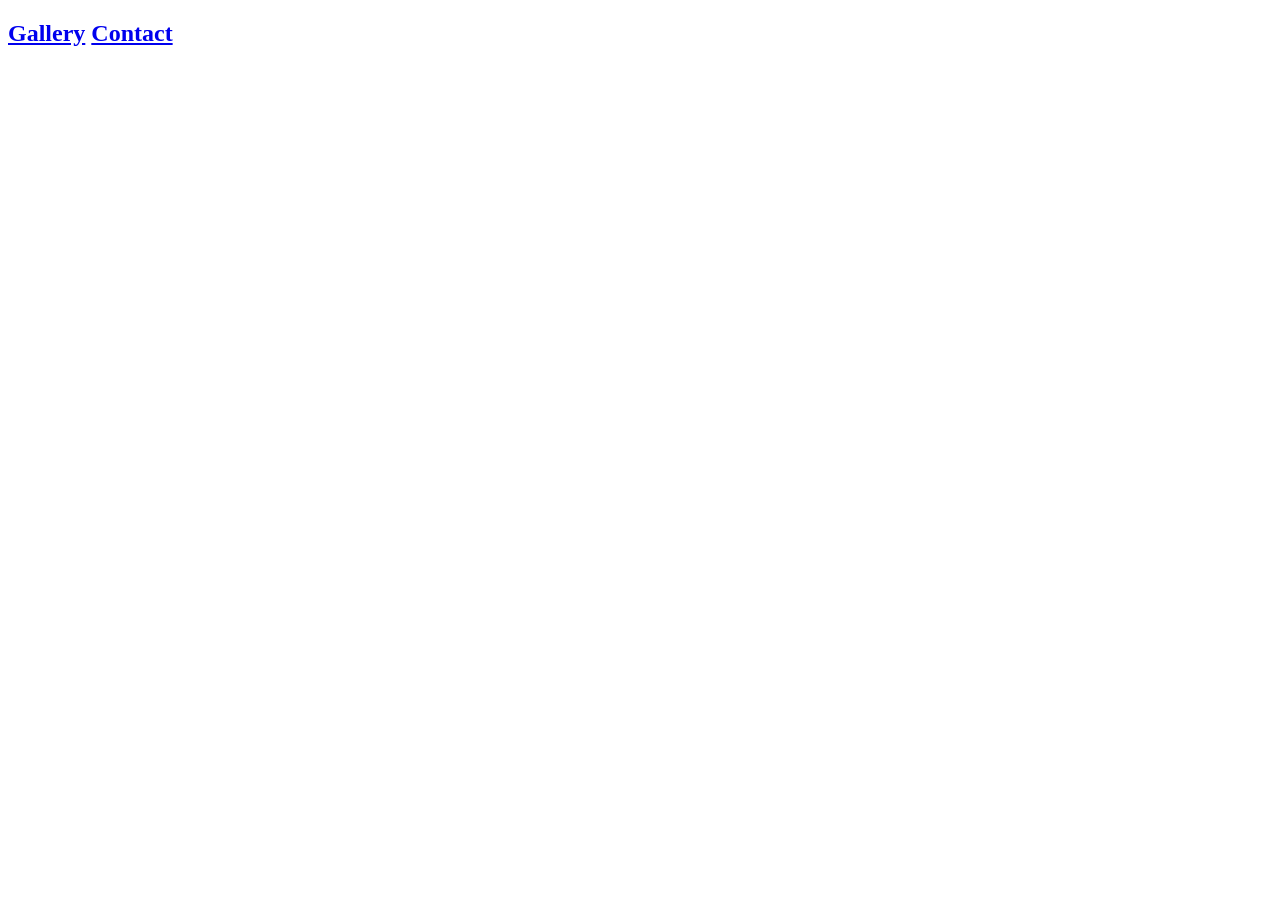
==== Index.html @ 0dd6f31f "navigation links" ====
<!DOCTYPE html>
<html>
    <head></head>
    <body>
        <nav class="nav"> <!--1st div for navigation-->
            <h1>
                <a href="Gallery.html">Gallery</a>
                <a href="Contact.html">Contact</a>
            </h1>
        </nav>
    </body>
</html>
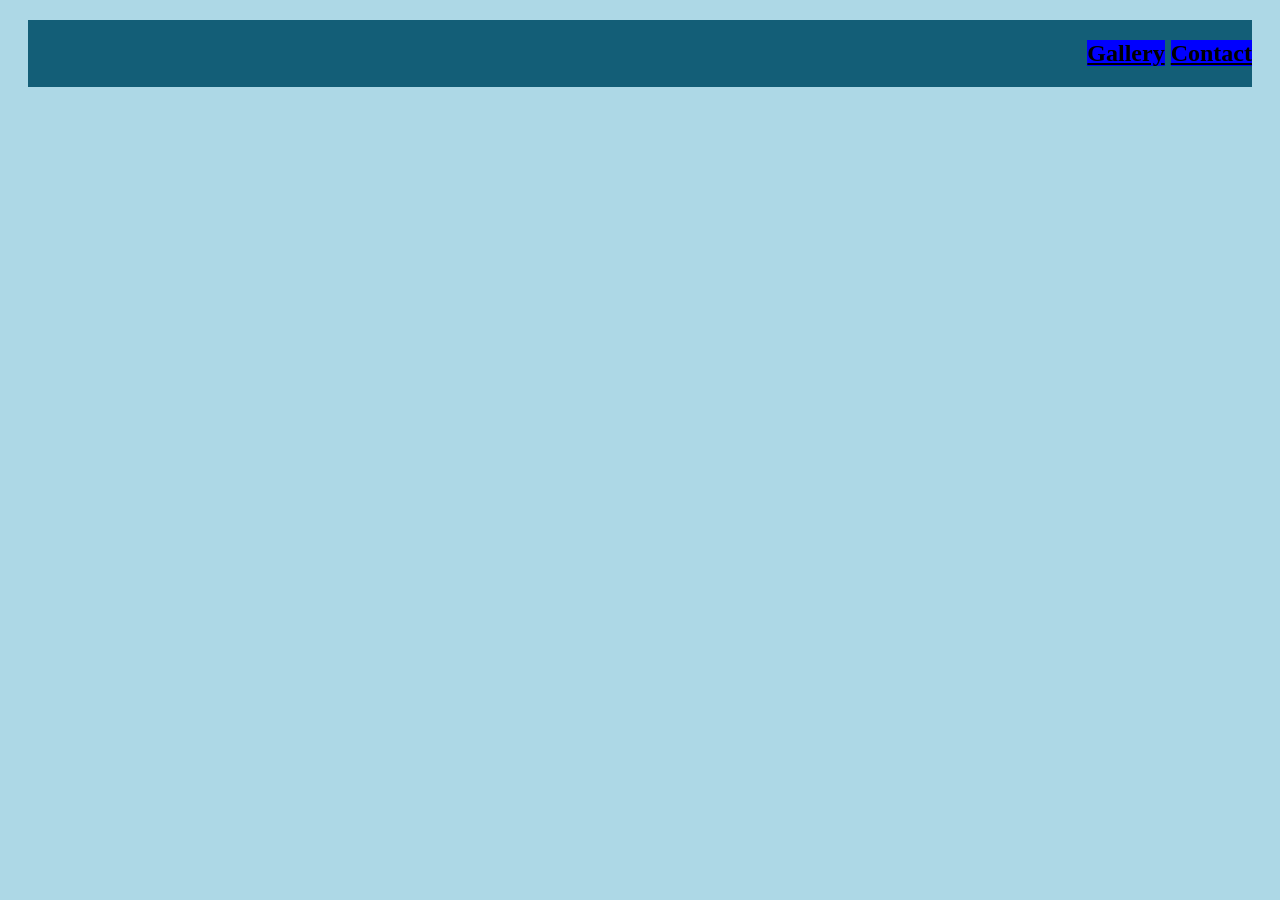
==== commit d66f7a71: "added css to navigation" ====
--- a/Index.html
+++ b/Index.html
@@ -1,12 +1,19 @@
 <!DOCTYPE html>
 <html>
-    <head></head>
+    <head>
+        <title>HOMEPAGE</title>
+        <link rel="stylesheet" href="index.css"> <!--linking the css-->
+    </head>
     <body>
-        <nav class="nav"> <!--1st div for navigation-->
-            <h1>
-                <a href="Gallery.html">Gallery</a>
-                <a href="Contact.html">Contact</a>
-            </h1>
-        </nav>
+        <div class="ibody"> <!--div main body-->
+            
+            <nav class="nav"> <!--1st div for navigation-->
+                <h1>
+                    <a href="#">Gallery</a>
+                    <a href="#">Contact</a>
+                </h1>
+            </nav>
+
+        </div>
     </body>
 </html>
--- a/index.css
+++ b/index.css
@@ -0,0 +1,21 @@
+/*Index css*/
+/*Navigation of home page*/
+body{
+    background-color: lightblue;
+}
+.nav{
+    display: flex;
+    flex-direction: row;
+    justify-content: flex-end;
+    margin: 20px 20px 20px 20px;
+    background-color: rgb(19, 94, 119);
+    
+}
+/*links css*/
+.nav a{
+    color: black;
+    background-color: blue;
+}
+.nav a:hover{
+    color: brown;
+}
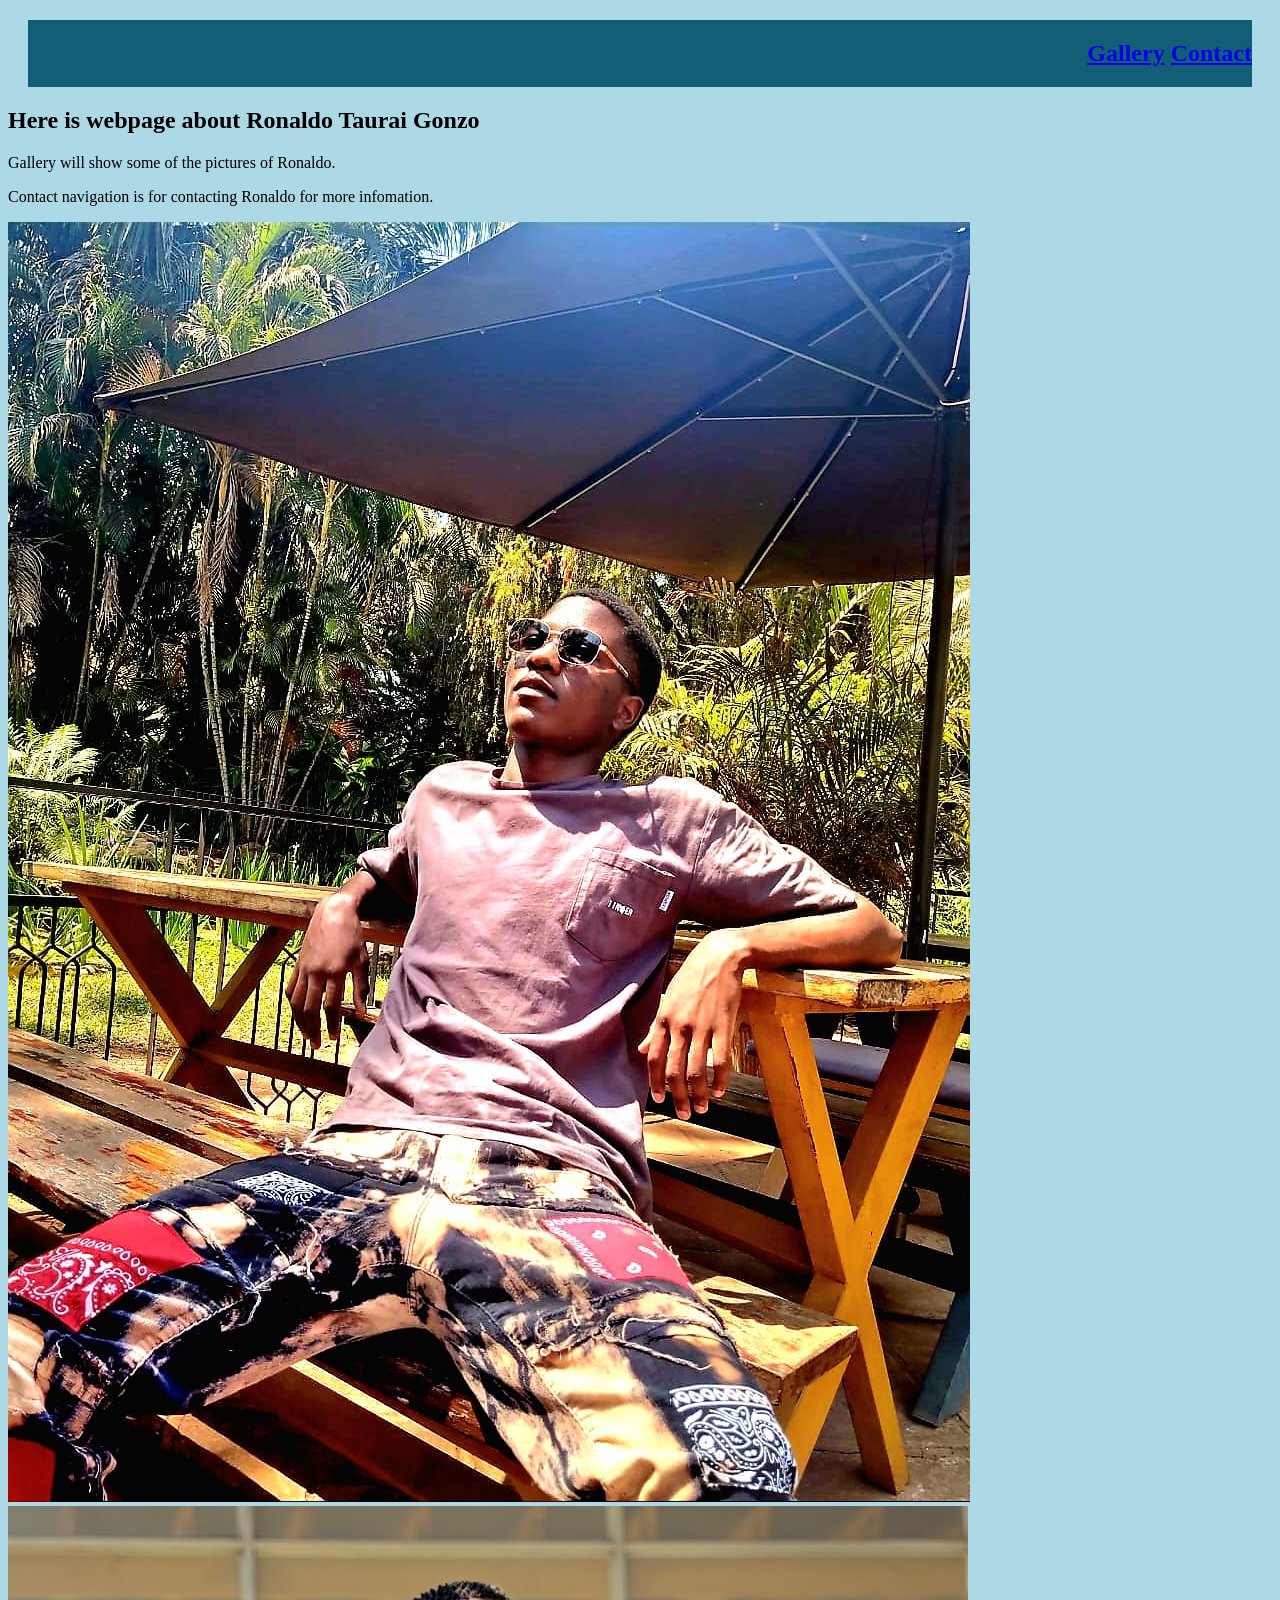
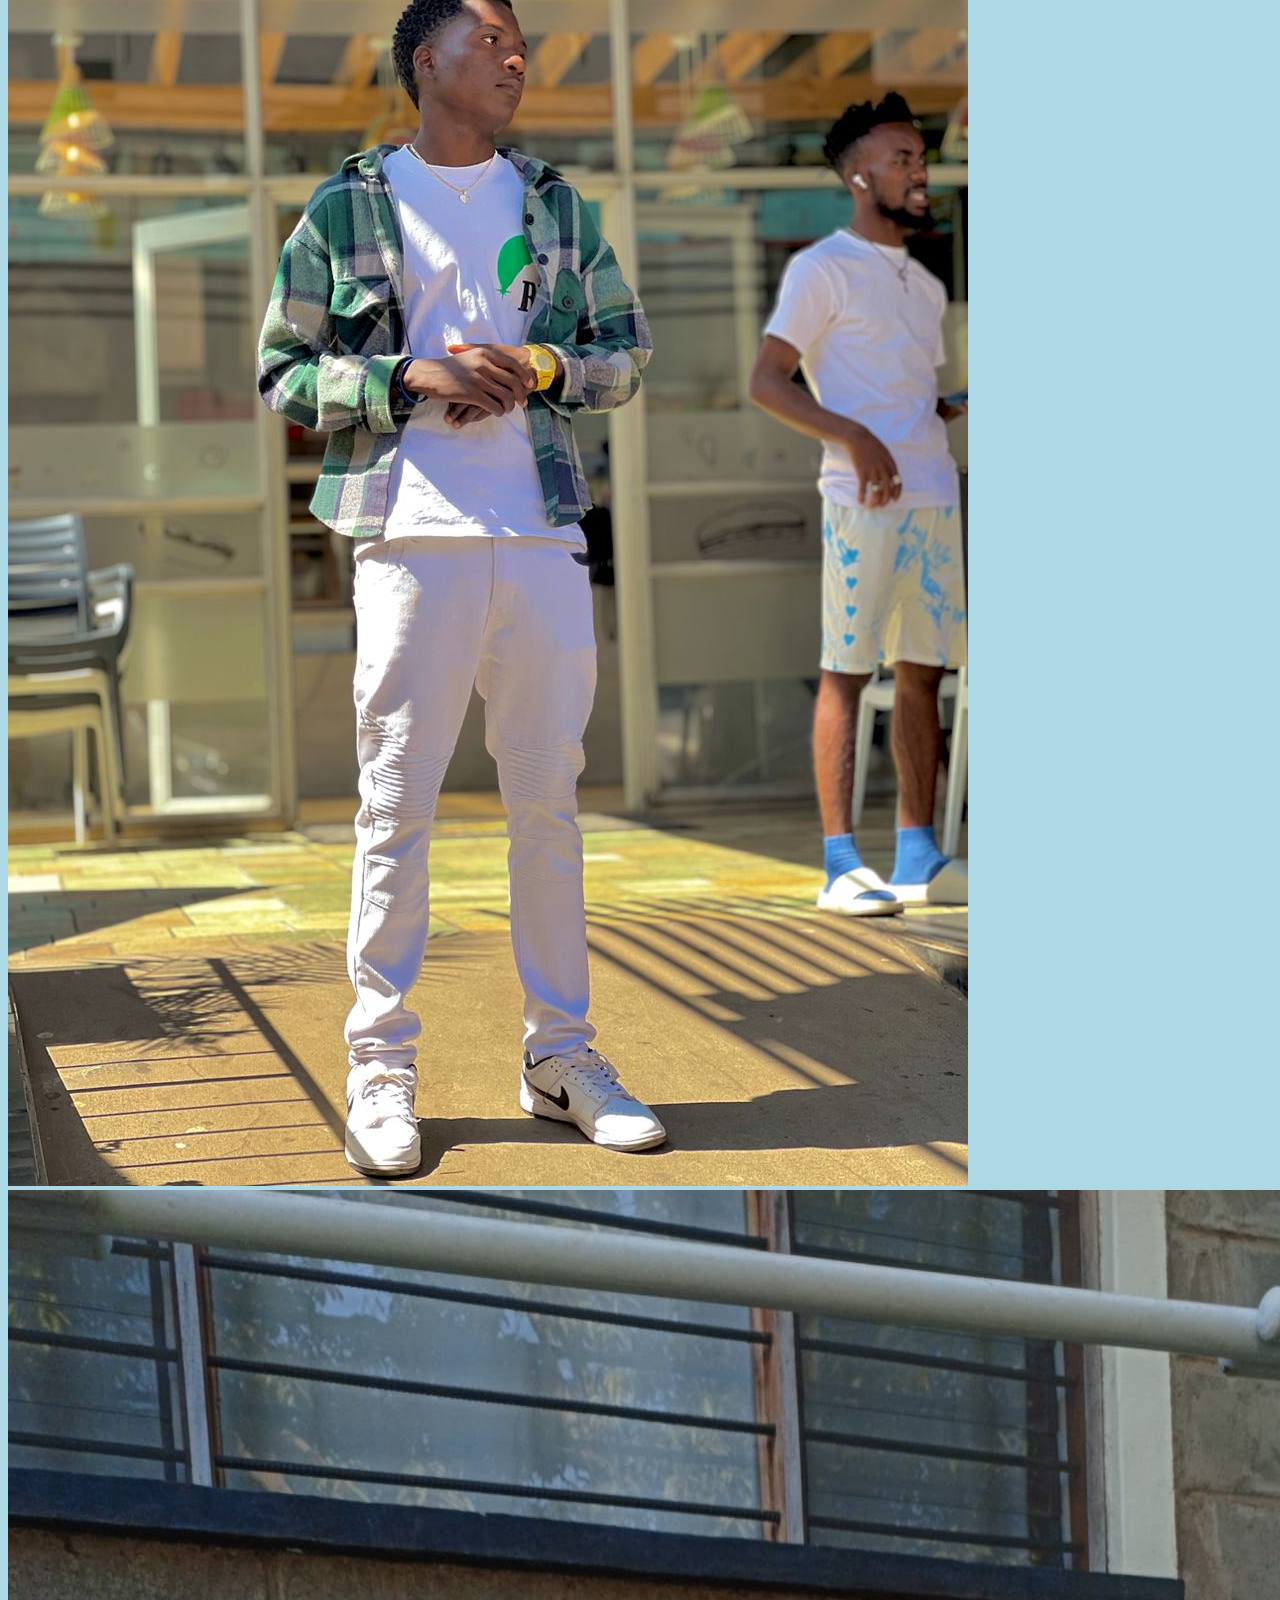
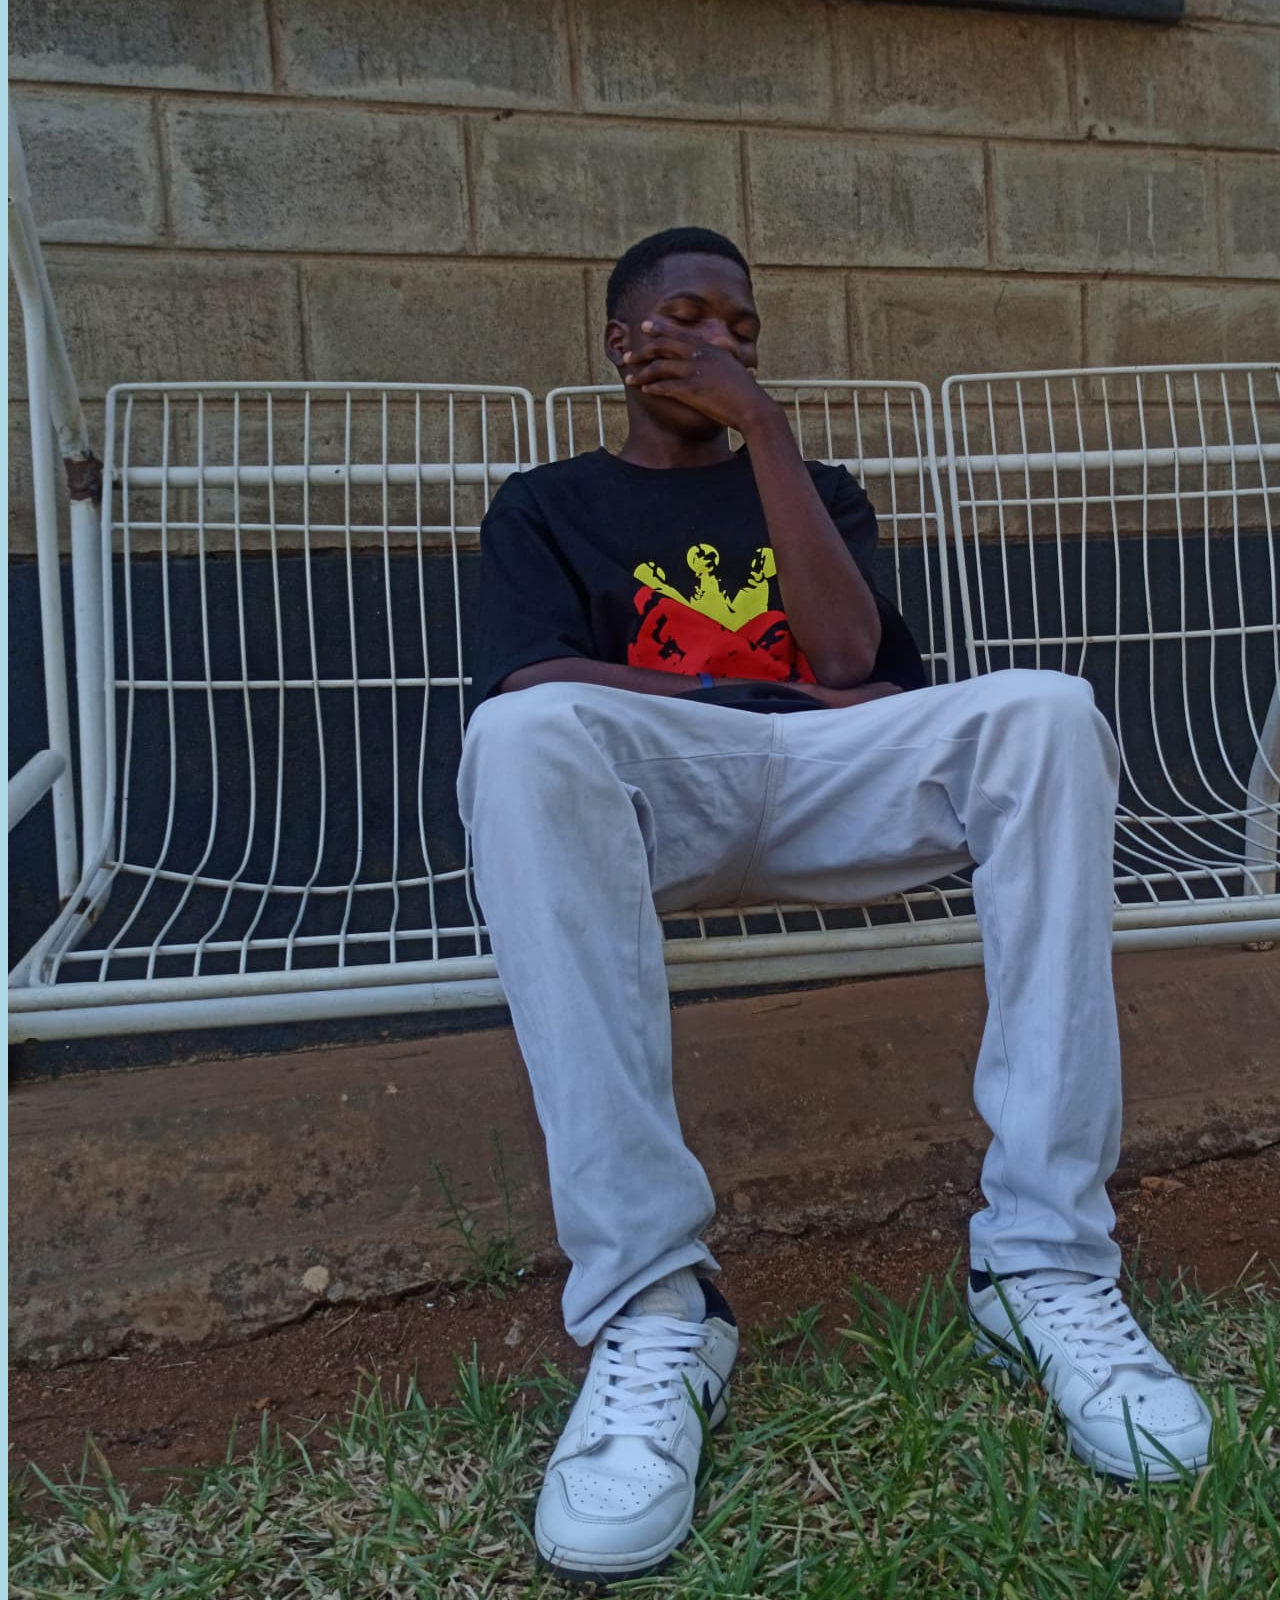
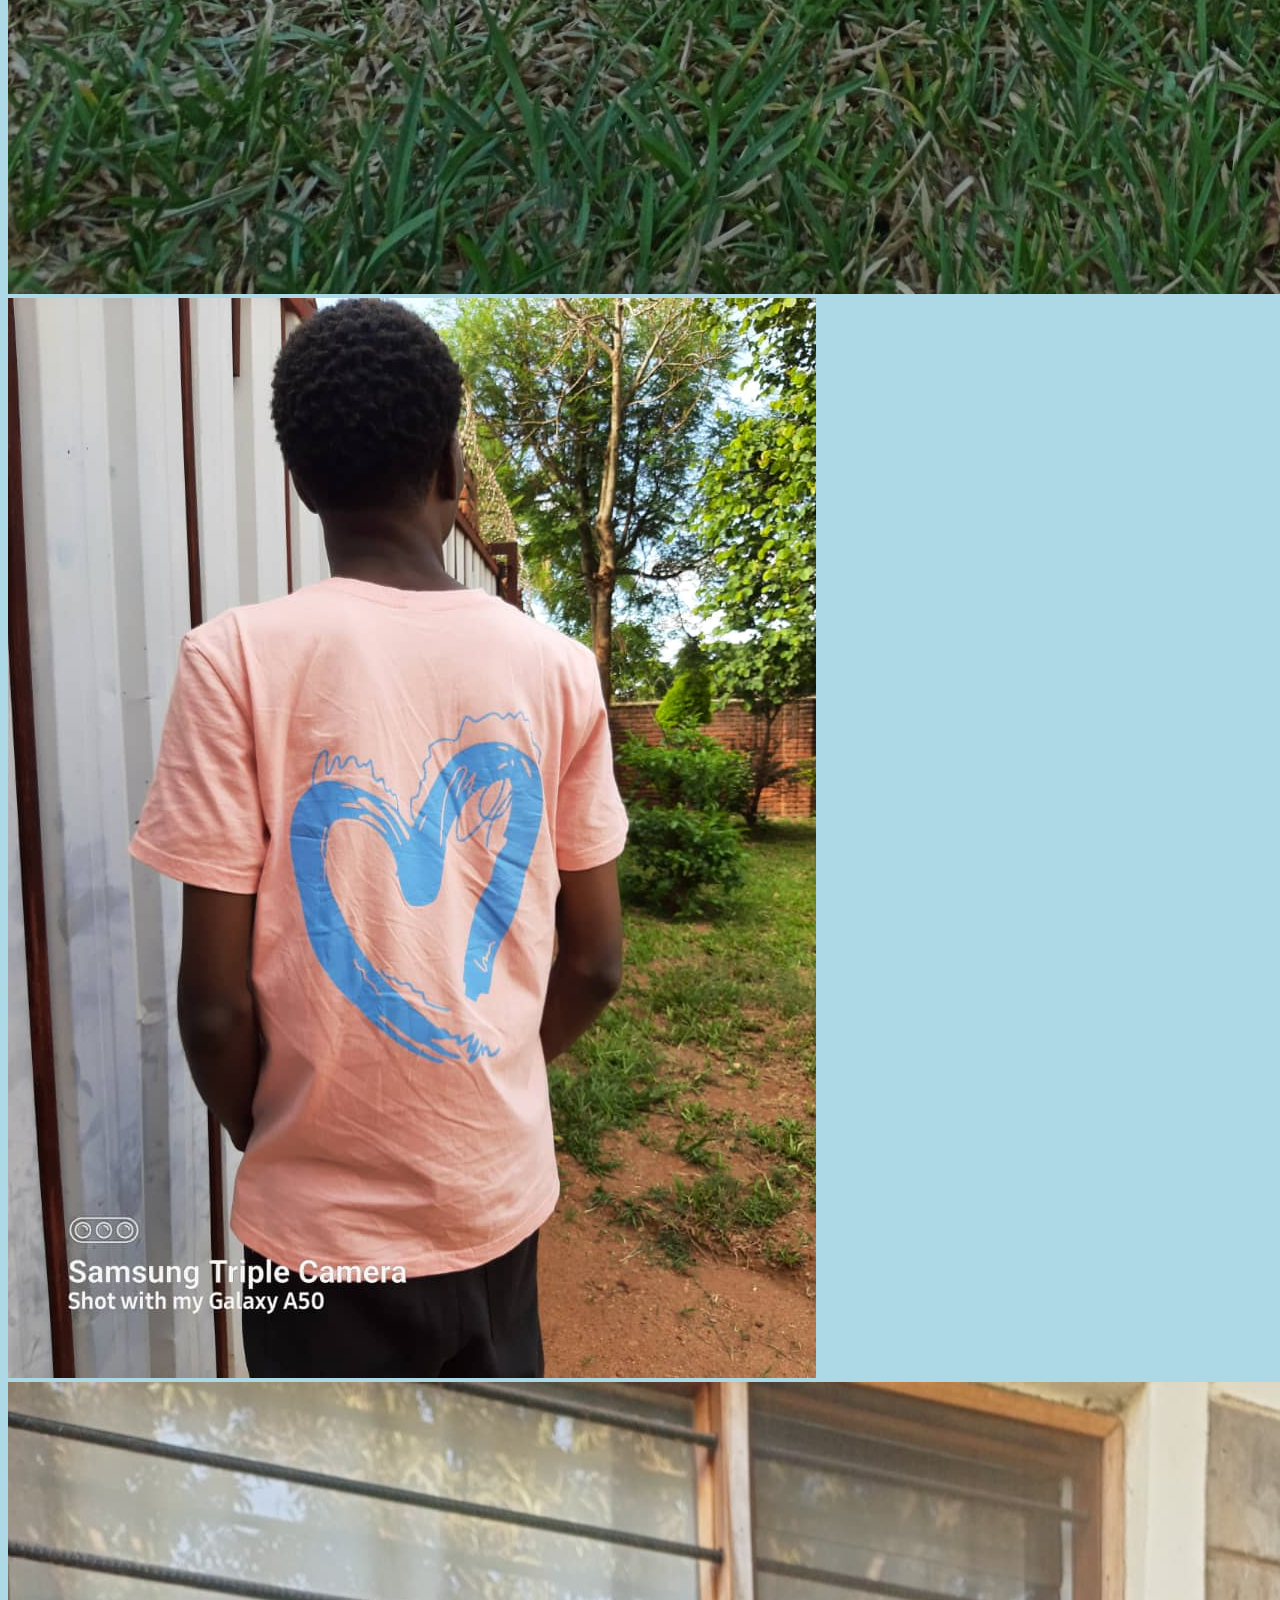
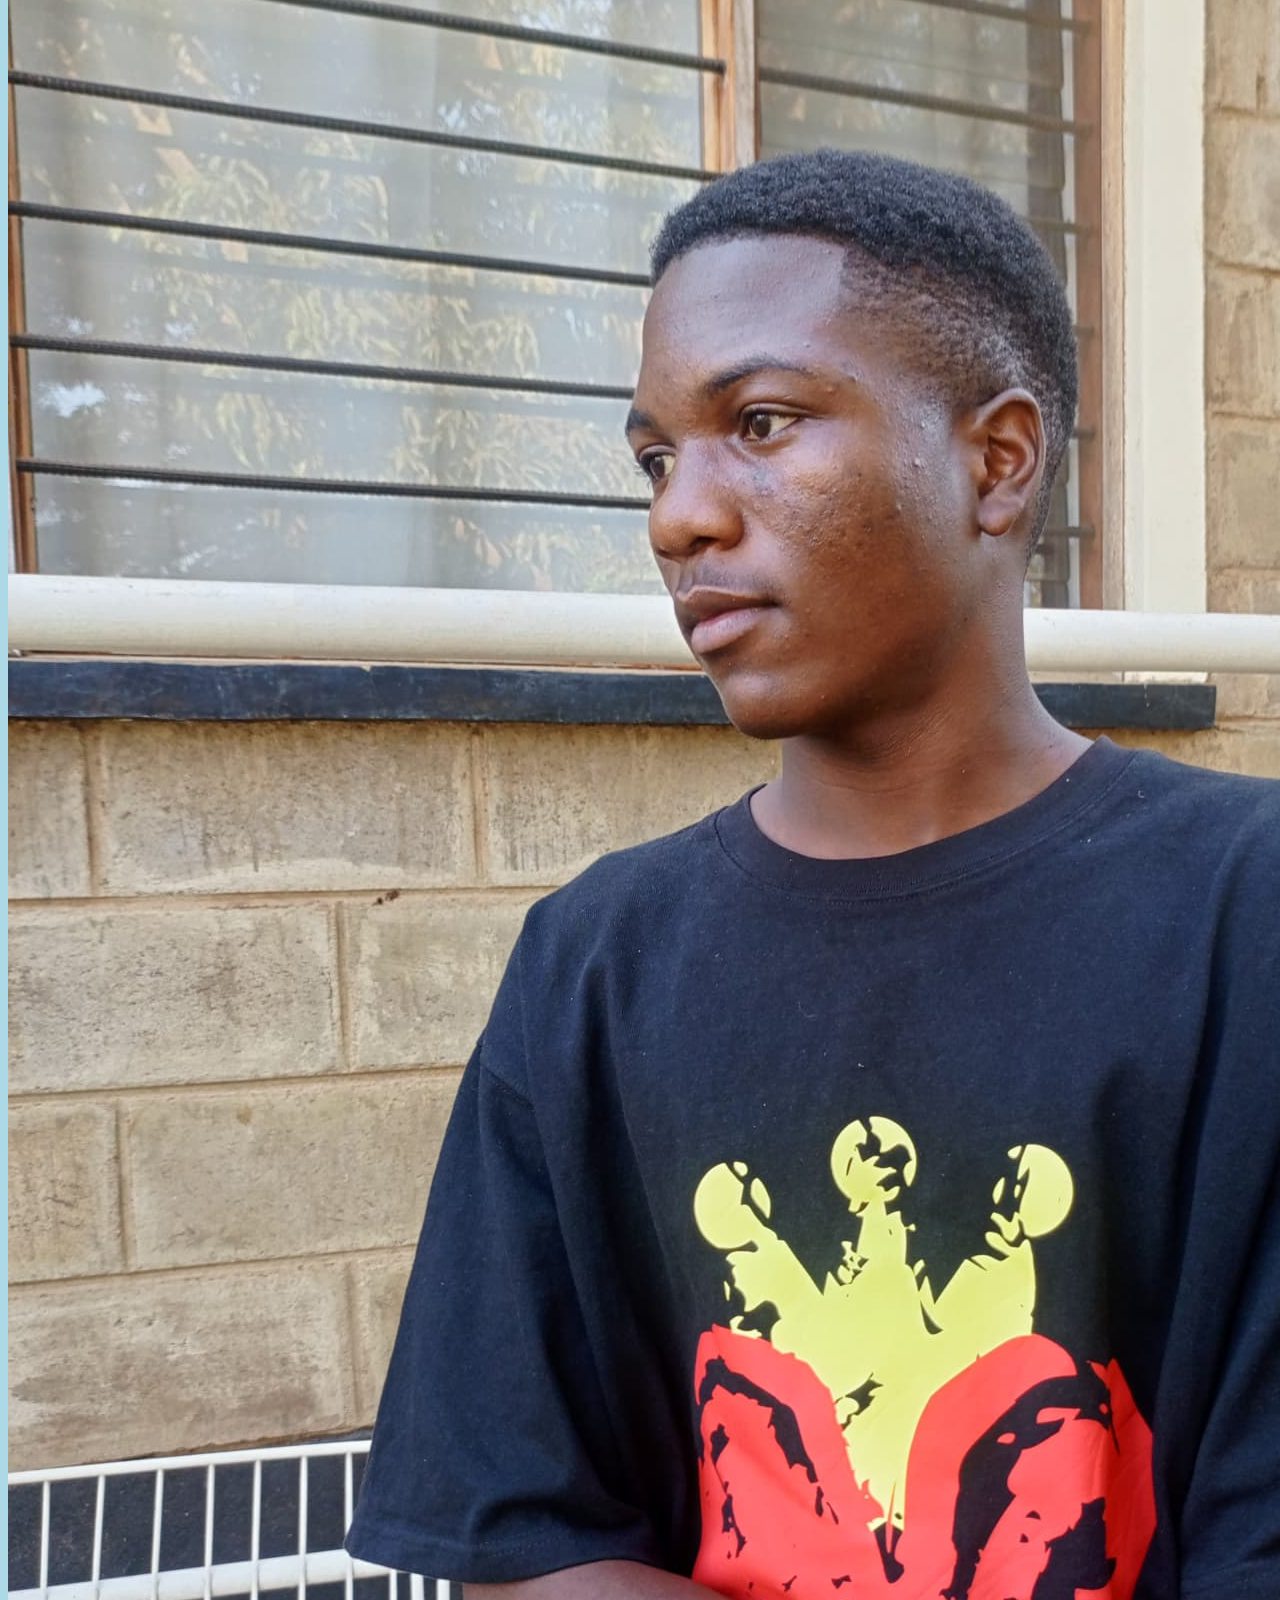
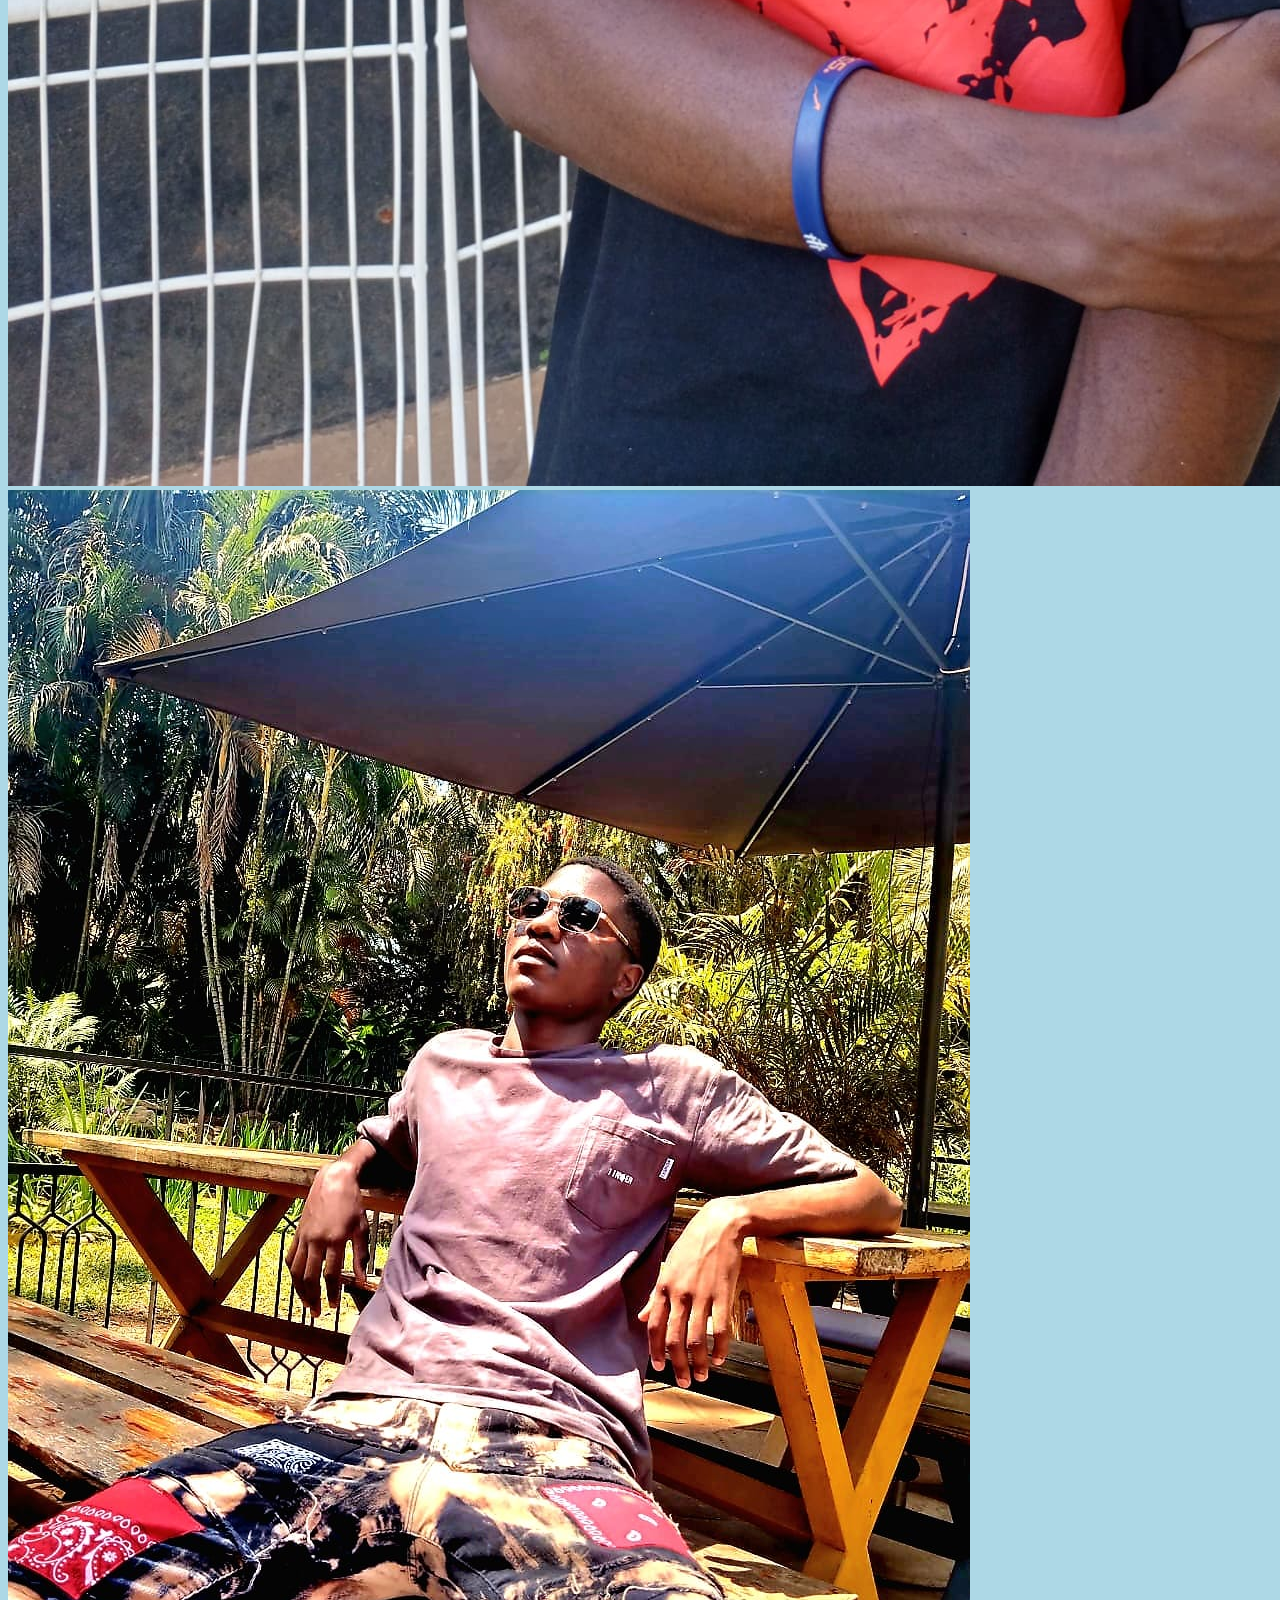
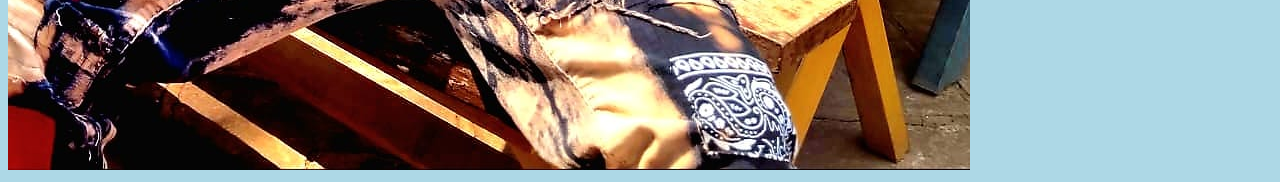
==== commit be9ae5c7: "slide show pictures and homepage text" ====
--- a/Index.html
+++ b/Index.html
@@ -7,13 +7,30 @@
     <body>
         <div class="ibody"> <!--div main body-->
             
-            <nav class="nav"> <!--1st div for navigation-->
+            <nav class="inav"> <!--1st div for navigation-->
                 <h1>
                     <a href="#">Gallery</a>
                     <a href="#">Contact</a>
                 </h1>
             </nav>
 
+            <div class="itext"> <!--div for summary about webpage -->
+                <h2>Here is webpage about Ronaldo Taurai Gonzo</h2>
+                <p>Gallery will show some of the pictures of Ronaldo.</p>
+                <p>Contact navigation is for contacting Ronaldo for more infomation.</p>
+            </div>
+
+            <div class="imbody"> <!--div for table and slide show-->
+                <div class="islideshow"> <!--div for slide show pictures by java-->
+                    <img src="pics/IMG-20250904-WA0055.jpg" alt="">
+                    <img src="pics/IMG-20240814-WA0157.jpg" alt="">
+                    <img src="pics/IMG-20240929-WA0077.jpg" alt="">
+                    <img src="pics/IMG-20251218-WA0089.jpg" alt="">
+                    <img src="pics/IMG-20240929-WA0078.jpg" alt="">
+                    <img src="pics/IMG-20250904-WA0055.jpg" alt="">
+                </div>
+            </div>
+
         </div>
     </body>
 </html>
--- a/index.css
+++ b/index.css
@@ -3,7 +3,7 @@
 body{
     background-color: lightblue;
 }
-.nav{
+.inav{
     display: flex;
     flex-direction: row;
     justify-content: flex-end;
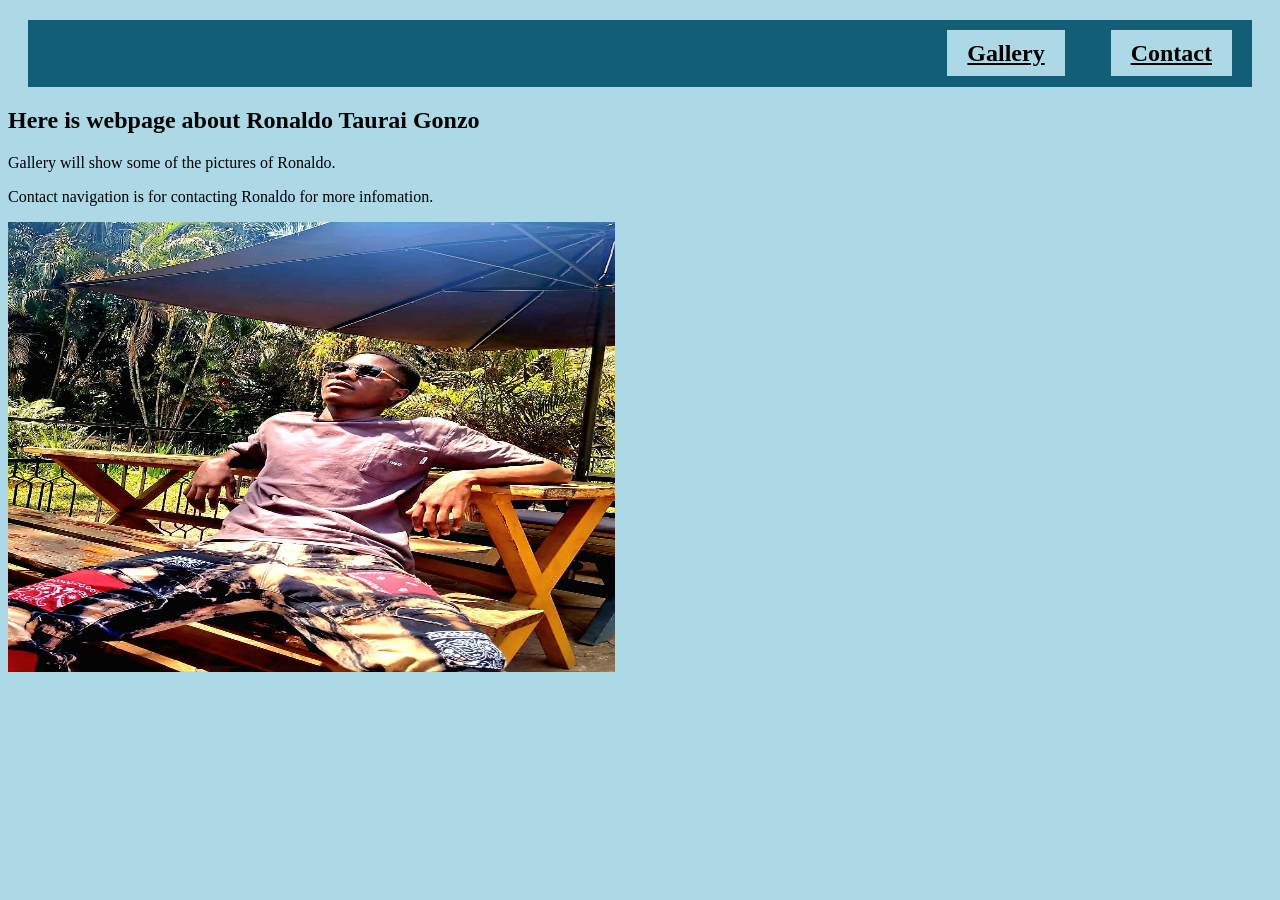
==== commit 7e5c4242: "completing navigation and inserting js for slideshow pictures and css aswell" ====
--- a/Index.html
+++ b/Index.html
@@ -32,5 +32,6 @@
             </div>
 
         </div>
+        <script src="js.js"></script>
     </body>
 </html>
--- a/index.css
+++ b/index.css
@@ -12,10 +12,27 @@
     
 }
 /*links css*/
-.nav a{
+.inav a{
     color: black;
-    background-color: blue;
+    background-color: lightblue;
+    padding: 10px 20px;
+    margin: 20px 20px 20px 20px;
 }
-.nav a:hover{
-    color: brown;
+.inav a:hover{
+    color: rgb(184, 164, 164);
+}
+.islideshow{
+    width: 48%;
+    height: 450px;
+    position: relative;
+}
+.islideshow img{
+    position: absolute;
+    width: 100%;
+    height: 100%;
+    object-fit: fill;
+    display: none;
+}
+.islideshow img:first-child{
+    display: block;
 }
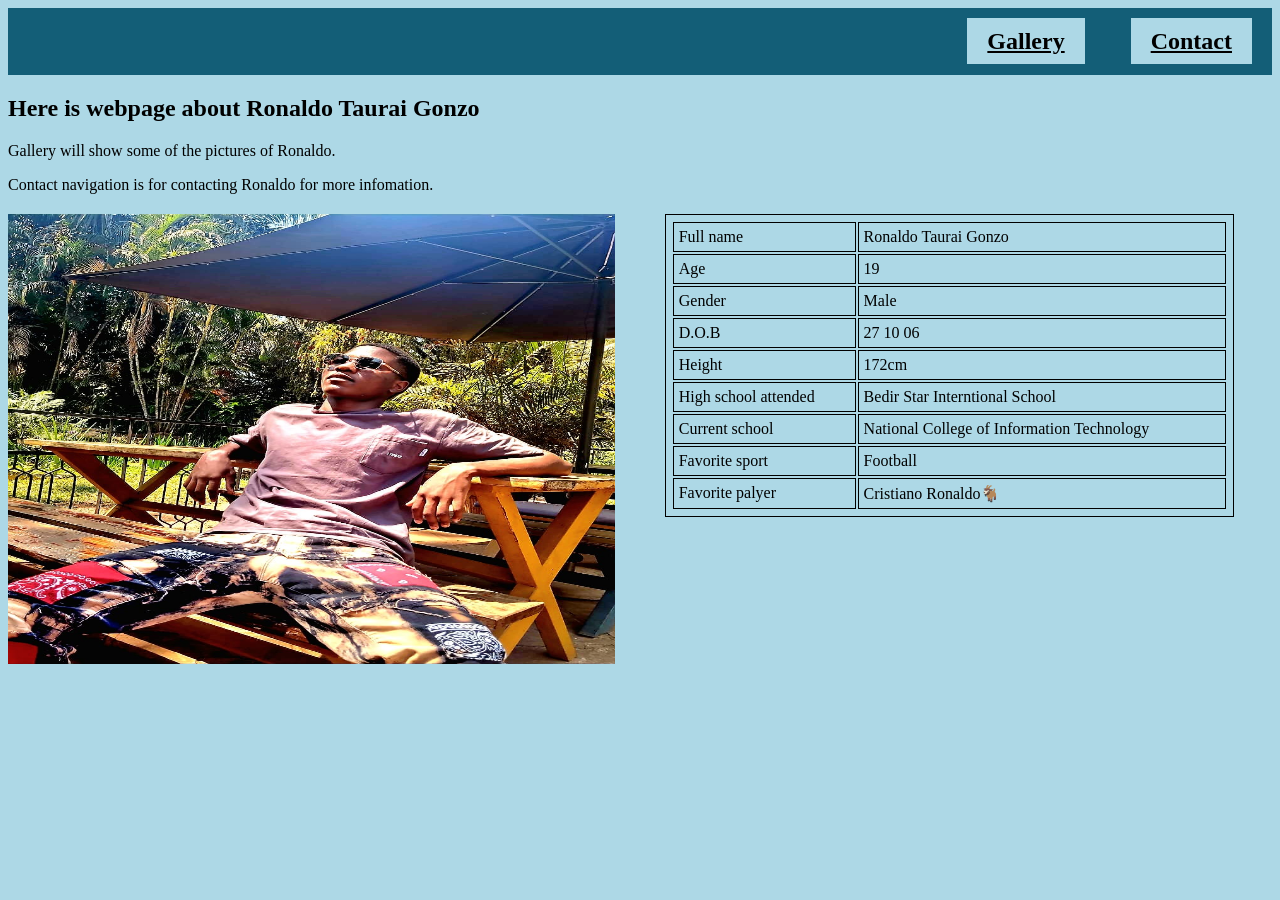
==== commit 885d2be3: "added table and styling it" ====
--- a/Index.html
+++ b/Index.html
@@ -19,8 +19,8 @@
                 <p>Gallery will show some of the pictures of Ronaldo.</p>
                 <p>Contact navigation is for contacting Ronaldo for more infomation.</p>
             </div>
-
-            <div class="imbody"> <!--div for table and slide show-->
+            
+            <div class="iwrapper">
                 <div class="islideshow"> <!--div for slide show pictures by java-->
                     <img src="pics/IMG-20250904-WA0055.jpg" alt="">
                     <img src="pics/IMG-20240814-WA0157.jpg" alt="">
@@ -29,8 +29,47 @@
                     <img src="pics/IMG-20240929-WA0078.jpg" alt="">
                     <img src="pics/IMG-20250904-WA0055.jpg" alt="">
                 </div>
+                
+                <table class="itable">
+                    <tr>
+                        <td>Full name</td>
+                        <td>Ronaldo Taurai Gonzo</td>
+                    </tr>
+                    <tr>
+                        <td>Age</td>
+                        <td>19</td>
+                    </tr>
+                    <tr>
+                        <td>Gender</td>
+                        <td>Male</td>
+                    </tr>
+                    <tr>
+                        <td>D.O.B</td>
+                        <td>27 10 06</td>
+                    </tr>
+                    <tr>
+                        <td>Height</td>
+                        <td>172cm</td>
+                    </tr>
+                    <tr>
+                        <td>High school attended</td>
+                        <td>Bedir Star Interntional School</td>
+                    </tr>
+                    <tr>
+                        <td>Current school</td>
+                        <td>National College of Information Technology</td>
+                    </tr>
+                    <tr>
+                        <td>Favorite sport</td>
+                        <td>Football</td>
+                    </tr>
+                    <tr>
+                        <td>Favorite palyer</td>
+                        <td>Cristiano Ronaldo🐐</td>
+                    </tr>
+                </table>
             </div>
-
+            
         </div>
         <script src="js.js"></script>
     </body>
--- a/index.css
+++ b/index.css
@@ -7,7 +7,6 @@
     display: flex;
     flex-direction: row;
     justify-content: flex-end;
-    margin: 20px 20px 20px 20px;
     background-color: rgb(19, 94, 119);
     
 }
@@ -35,4 +34,22 @@
 }
 .islideshow img:first-child{
     display: block;
+}
+.itable{
+    table-layout: auto;
+    text-align: left;
+    width: 45%;
+    margin-bottom: 10px;
+    padding: 5px;
+}
+.itable, td, tr{
+    border: 1px solid black;
+    padding: 5px;
+}
+.iwrapper{
+    display: flex;
+    justify-content: flex-start;
+    align-items: flex-start;
+    gap: 50px;
+    margin-top: 20px;
 }
